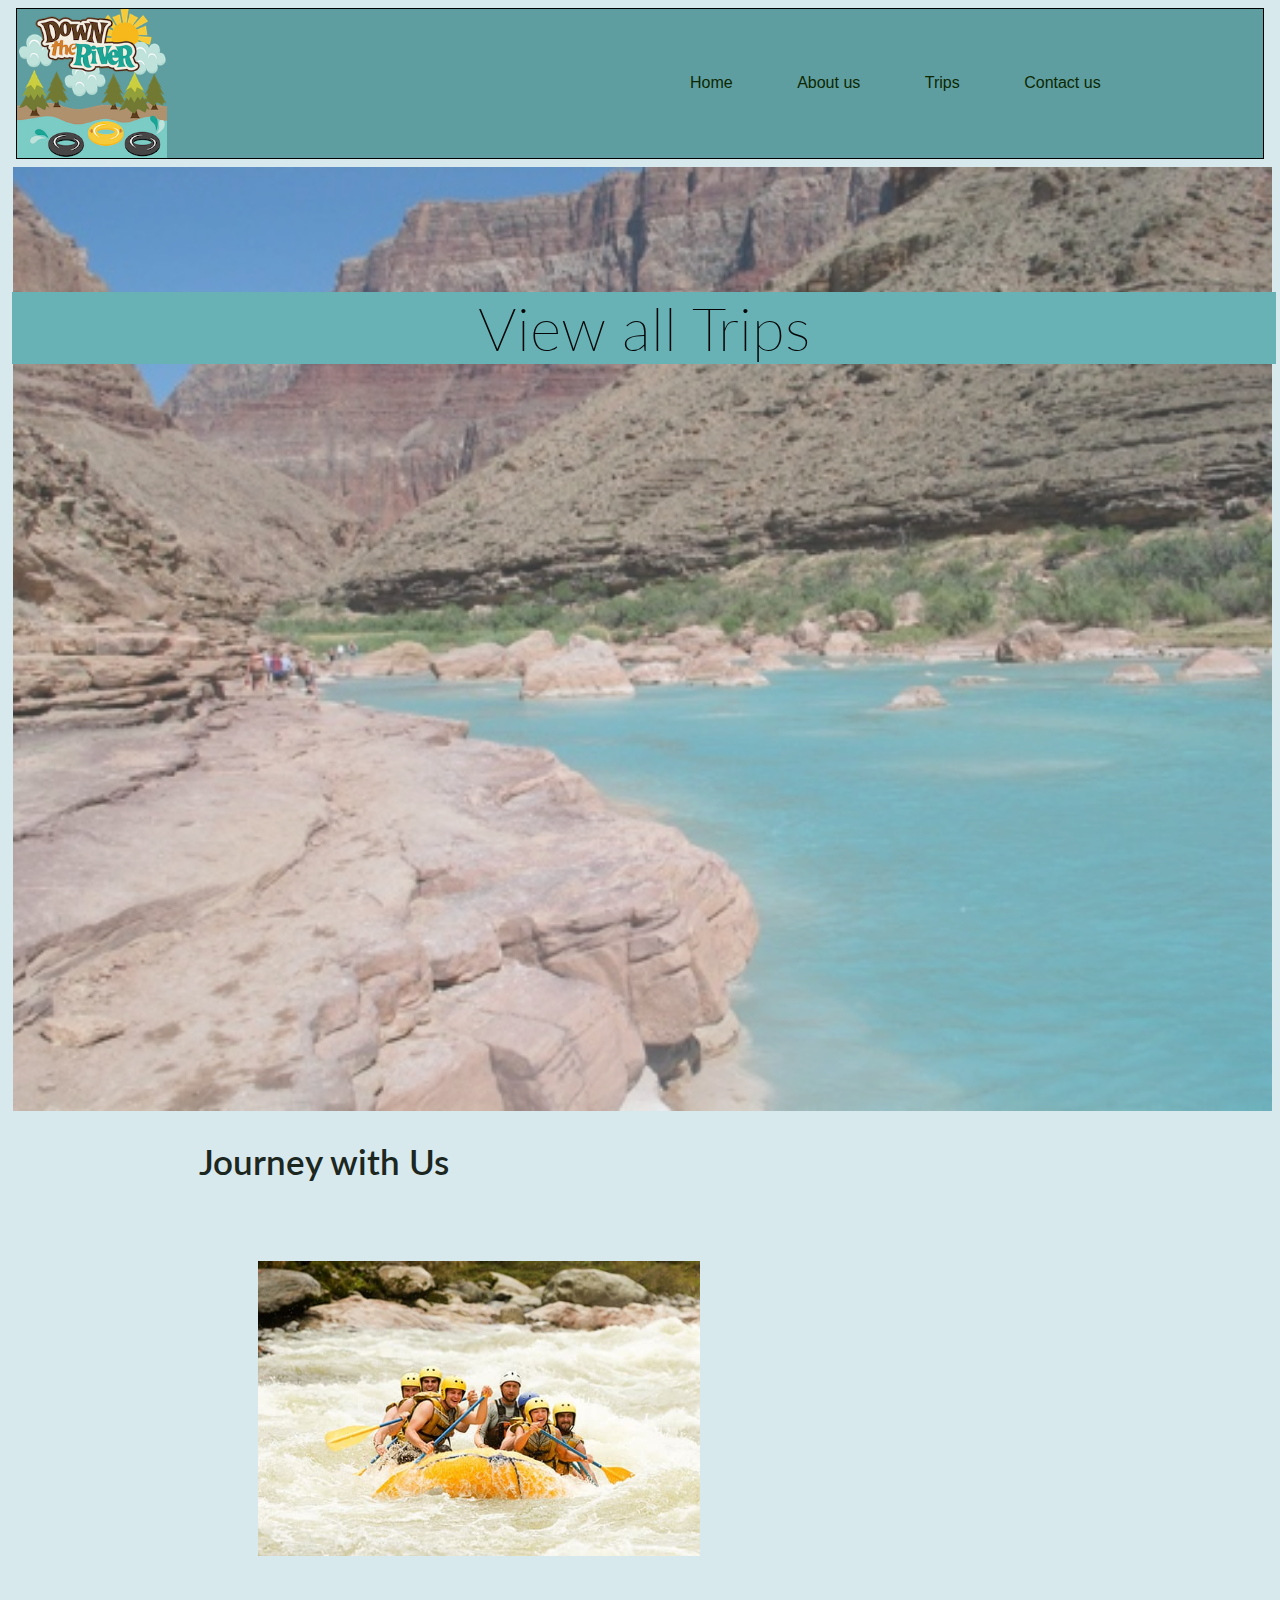
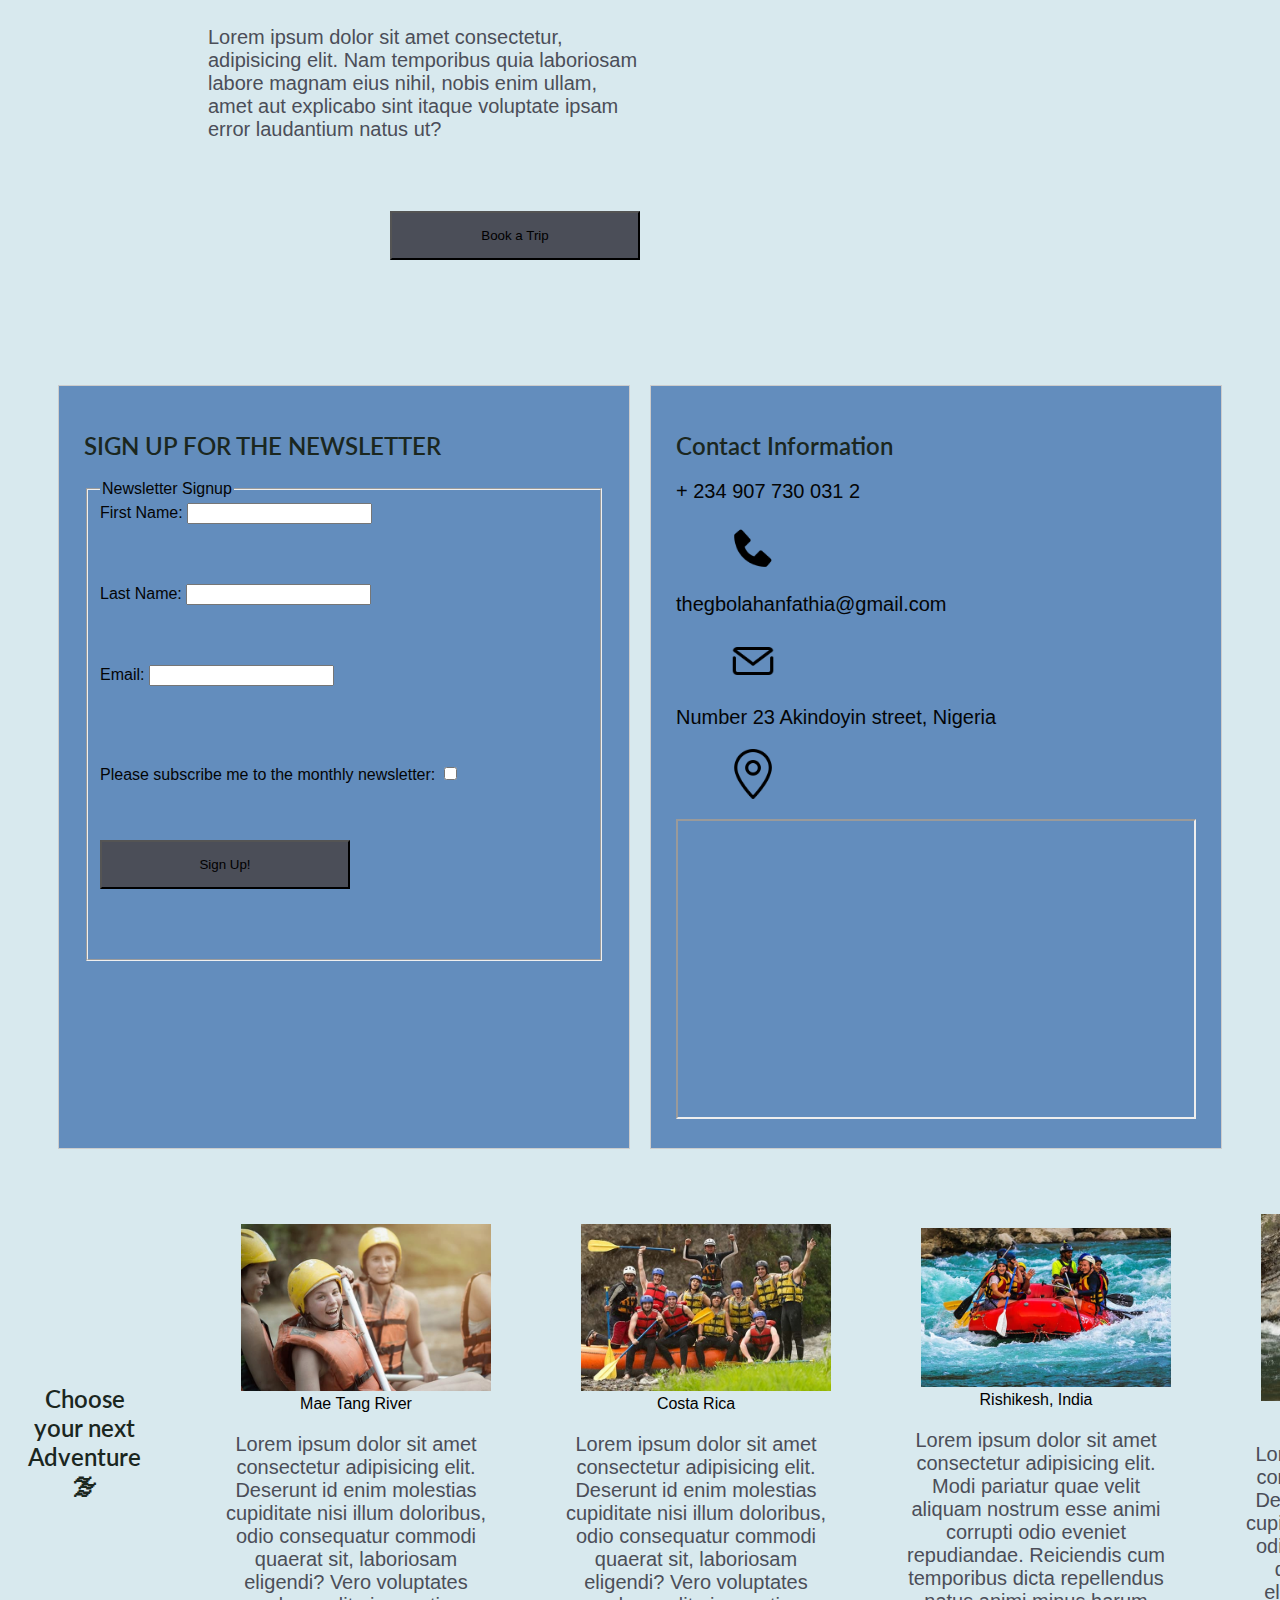
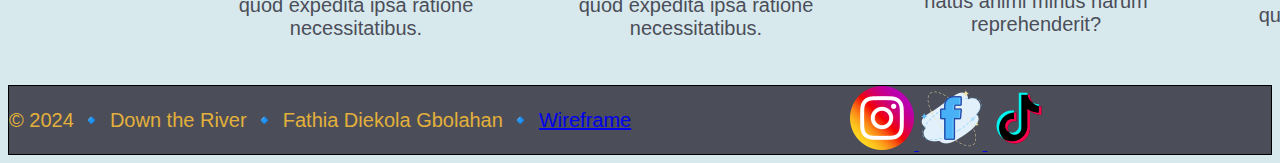
==== wwr/index.html @ 65614677 "rafting homepage" ====
<!DOCTYPE html>
<html lang="en-US">
    <head>
        <meta charset="utf-8">
        <meta name="viewport" content="width=device-width">
        <meta name="author" content="Fathia Diekola Gbolahan">
        <meta name="description" content="Use this form to contact us if you have any questions about whitewater Rafting">
        <title>Down the River | homepage</title>

            <!--Headings font-->
        <link rel="preconnect" href="https://fonts.googleapis.com">
        <link rel="preconnect" href="https://fonts.gstatic.com" crossorigin>
        <link href="https://fonts.googleapis.com/css2?family=Lato&display=swap" rel="stylesheet">

        
        <link rel="stylesheet" href="styles/rafting.css">
    </head>
    <body>
        <header>
            <img src="images/rafting-logo.png" alt="Down the River logo">
            <nav>
                <a href="index.html">Home</a>
                <a href="about.html">About us</a>
                <a href="trips.html">Trips</a>
                <a href="contact.html">Contact us</a>
            </nav>
        </header>
        <main>
            <div class="hero">
                <img src="images/heroimage.jpg" alt="background image">
                <h1>View all Trips</h1>
            </div>
            <section class="trips">
                <h2>Journey with Us</h2>
                <img src="images/cta.jpg" alt="costa rica trip">
                <p>Lorem ipsum dolor sit amet consectetur, adipisicing elit. Nam temporibus quia laboriosam labore magnam eius nihil, nobis enim ullam, amet aut explicabo sint itaque voluptate ipsam error laudantium natus ut?</p>
                <button type="button">Book a Trip</button>
            </section>
            <section class="contact">
                <div class="container1">
                    <h2>SIGN UP FOR THE NEWSLETTER</h2>
                    <form>
                        <fieldset>
                            <legend>Newsletter Signup</legend>
                            <label for="fname">First Name:</label>
                            <input type="text" id="fname" name="fname"><br>
                            <label for="lname">Last Name:</label>
                            <input type="text" id="lname" name="lname"><br>

                            <label for="useremail">Email:</label>
                            <input type="email" id="useremail" name="useremail"><br>

                            <br><label for="newsletter">Please subscribe me to the monthly newsletter:</label>
                            <input type="checkbox" id="newsletter" name="newsletter">

                            <br><button type="submit">Sign Up!</button>
                        </fieldset>
                    </form>
               </div>    
               <div class="container2">
                    <h2>Contact Information</h2>  
                    <p>+ 234 907 730 031 2</p> 
                    <img src="images/phone.webp" alt="phone icon"> 
                    <p>thegbolahanfathia@gmail.com</p>
                    <img src="images/email.webp" alt="email icon">
                    <p>Number 23 Akindoyin street, Nigeria</p>   
                    <img src="images/map.webp" alt="map icon">
                    <div class="map">
                        <iframe src="https://www.google.com/maps/embed?pb=!1m14!1m12!1m3!1d31646.150089568207!2d4.554752!3d7.4907648!2m3!1f0!2f0!3f0!3m2!1i1024!2i768!4f13.1!5e0!3m2!1sen!2sng!4v1729767433137!5m2!1sen!2sng" width="600" height="450" allowfullscreen="" loading="lazy" referrerpolicy="no-referrer-when-downgrade"></iframe>
                    </div>
                </div>
            </section>
            <section class="gallery">
                <h2>Choose your next Adventure🌫</h2>
                    <figure>
                        <img src="images/image1.jpg" alt="whitewater Rafting">
                        <figcaption>Mae Tang River</figcaption>
                        <p>Lorem ipsum dolor sit amet consectetur adipisicing elit. Deserunt id enim molestias cupiditate nisi illum doloribus, odio consequatur commodi quaerat sit, laboriosam eligendi? Vero voluptates quod expedita ipsa ratione necessitatibus.</p>
                    </figure>
                    <figure>
                        <img src="images/image2.jpg" alt="whitewater Rafting">
                        <figcaption>Costa Rica</figcaption>
                        <p>Lorem ipsum dolor sit amet consectetur adipisicing elit. Deserunt id enim molestias cupiditate nisi illum doloribus, odio consequatur commodi quaerat sit, laboriosam eligendi? Vero voluptates quod expedita ipsa ratione necessitatibus.</p>
                    </figure>
                    <figure> 
                        <img src="images/image3.jpg" alt="whitewater Rafting">
                        <figcaption>Rishikesh, India</figcaption>
                        <p>Lorem ipsum dolor sit amet consectetur adipisicing elit. Modi pariatur quae velit aliquam nostrum esse animi corrupti odio eveniet repudiandae. Reiciendis cum temporibus dicta repellendus natus animi minus harum reprehenderit?</p>
                    </figure>
                    <figure>
                        <img src="images/image4.jpg" alt="whitewater Rafting">
                        <figcaption>Costa Rica</figcaption>
                        <p>Lorem ipsum dolor sit amet consectetur adipisicing elit. Deserunt id enim molestias cupiditate nisi illum doloribus, odio consequatur commodi quaerat sit, laboriosam eligendi? Vero voluptates quod expedita ipsa ratione necessitatibus.</p>
                    </figure>
            </section>
        </main>
        <footer>
            <P>© 2024 🔹 Down the River 🔹 Fathia Diekola Gbolahan 🔹 <a href="https://wireframepro.mockflow.com/view/MLzaIJ0mVh" target="_blank" class="Wireframe-link">Wireframe</a></P>
            <nav class="social-links">
              <a href="https://instagram.com">
                <img src="images/instagram.webp" alt="Intagram">
              </a>
              <a href="https://facebook.com">
                <img src="images/facebook.webp" alt="Facebook">
              </a>
              <a href="tiktok.com">
                <img src="images/tiktok.webp" alt="Tiktok">
              </a>
            </nav>
        </footer>
    </body>
</html>
---- wwr/styles/rafting.css ----
:root {
    --primary-color: #68B2B6;
    --secondary-color: #32751A;
    --accent1-color: #4B4E58;
    --accent2-color: #E3B03B;
}
/* General layouts */
body{
    font-family: "Open Sans", sans-serif;
    background-color: #d8e9ee;
    /* max-width: 9;
    margin: 0 auto; */
}
*{
    box-sizing: border-box;
}

/* Header section */
header{
    margin: 0.5rem;
    display: grid;
    grid-template-columns: 2fr 1fr 3fr;
    align-items: center;
    background-color: cadetblue;
    border: 1px solid black;
}

header img{
    width: 150px;
    height: auto;
    display: flex;
}

header nav {
    grid-column: 3/4;
    margin-left: 20px; 
    margin-right: 20px;  
}

header nav a {
    text-decoration: none;
    margin: 30px;
    color: #0c2801;
}

nav a:hover {
    color: var(--accent2-color);
    text-decoration: wavy;
    font-weight: 800;
  }



/* Hero section */
.hero {
    position: relative;
}

.hero img {
    width: 100%;
    padding-left: 0.4%;
    height: auto;
    display: block;
    opacity: 80%;
}

.hero h1 {
    position: absolute;
    display: block;
    top: 9%;
    width: 100%;
    font-size: 60px;
    background-color: var(--primary-color);
    margin-left: 0.3%;
    font-family:"Lato", sans-serif;
    color:#040506;
    text-align: center;
    font-weight: 200;
}

.hero article img {
    float: right;
    margin: 10px;
    width: 300px;
    height: auto;
}    

.hero article {
    background-color:#5b98b9;
    position: absolute;
    top: 60%;
    margin-left:20px;
    padding: 10px;
    padding-right: 100px;
    max-width: 1000px;
}

.hero article p {
    font-size: 1rem;
    color: #1b1d22;
}



h2{
    font-family:"Lato", sans-serif;
    color: #1b271f;
    font-weight: 600;
}

p{
    font-family: "Open Sans", sans-serif;
    color: var(--accent1-color);
    font-weight: 400;
    font-size: 20px;
} 



.history {
    display: grid;
    grid-template-rows:  auto auto;
    grid-template-columns: 0.75fr 1fr 0.75fr;
    align-items: center;
    max-width: 1000px;
    margin: 3rem auto 3rem;
    border-top: 1px solid #ccc;
    border-bottom: 1px solid #ccc;
}

.history img {
    display: block;
    min-width: 100%;
    height: auto;
    grid-column: 2;
}

.history p:first-of-type{
  padding-left: 3px;
  grid-column: 1/2;
  color: #040506;
  font-size: 14px;
} 

.history p:last-of-type{
    grid-column: 3/4;
    margin-left: 60px;
    color: #040506;
    font-size: 14px;
} 

.history h2{
    grid-column: 1/4;
    text-align: center;
    margin-bottom: 20px;
}



/* Adventure section */
.adventure{
    display: grid;
    grid-template: 5rem 1fr/ repeat(5, 1fr);
    align-items: center;
    margin-bottom: 20px;
}

.adventure h2{
    grid-column: 1/6;
    grid-row: 1/2;
    justify-self: center;
    font-size: 30px;
}

.adventure img{
    width: 100%;
    margin: 50px;
    height: 100px;
    object-fit: cover;
}

.adventure figcaption{
    text-align: center;
    color:black;
    font-size: 12px;
    margin-left: 25px;
}
section{
    margin-bottom: 15px;
    width: 50%;
    gap: 50px;
     
}

section img{
    margin-left: 10%;
    width: 70%;
    height: auto;
}


/* Footer */
footer{
    display: grid;
    grid-template-columns: 2fr 1fr;
    align-items: center;
    border: 1px solid black;
    background: var(--accent1-color);
}

footer p{
    color: var(--accent2-color);
}


/* CONTACT US*/
section.contact {
    display: grid;
    grid-template-columns: 1fr 1fr; 
    gap: 20px; 
    padding: 50px;
    width: 100%;
    
}
.container1, .container2 {
    padding: 25px;
    border: 1px solid #ccc;
    background-color: #638dbd;
    color: #040506;
}
form {
    display: flex;
    flex-direction: column;
}
label, input, textarea, button {
    margin-bottom: 60px;
}
button{
    background-color: var(--accent1-color);
    width: 250px;
    height: auto;
    padding: 15px;
    margin-left: auto;
}
.container2 img  {
    width: 50px;
    vertical-align: middle;
    margin-right: 10px;
}
.container2 p{
    color: #040506;
    margin-bottom: 20px;
}
.map {
    margin-top: 20px;
}
.map iframe {
    width: 100%;
    height: 300px;
}

.gallery{
    display: flex;
    flex-direction: row;
    align-items: center;
}

.gallery img{
    width: 250px;
    height: auto;
    gap: 25px;
    margin-left: 20px;
    justify-content: space-around;
}

.gallery h2{
    text-align: center;
    margin: 20px;
}
.gallery figure{
    display: inline-block;
    text-align: center;
    margin: 0 10px;
}


/* HOMEPAGE */
.trips{
    display: flex;
    flex-direction: column;
}
.trips h2{
    text-align: center;
    font-size: 35px;
}
.trips img{
    margin-left: 250px;
}
.trips p{
    margin-left: 200px;
}
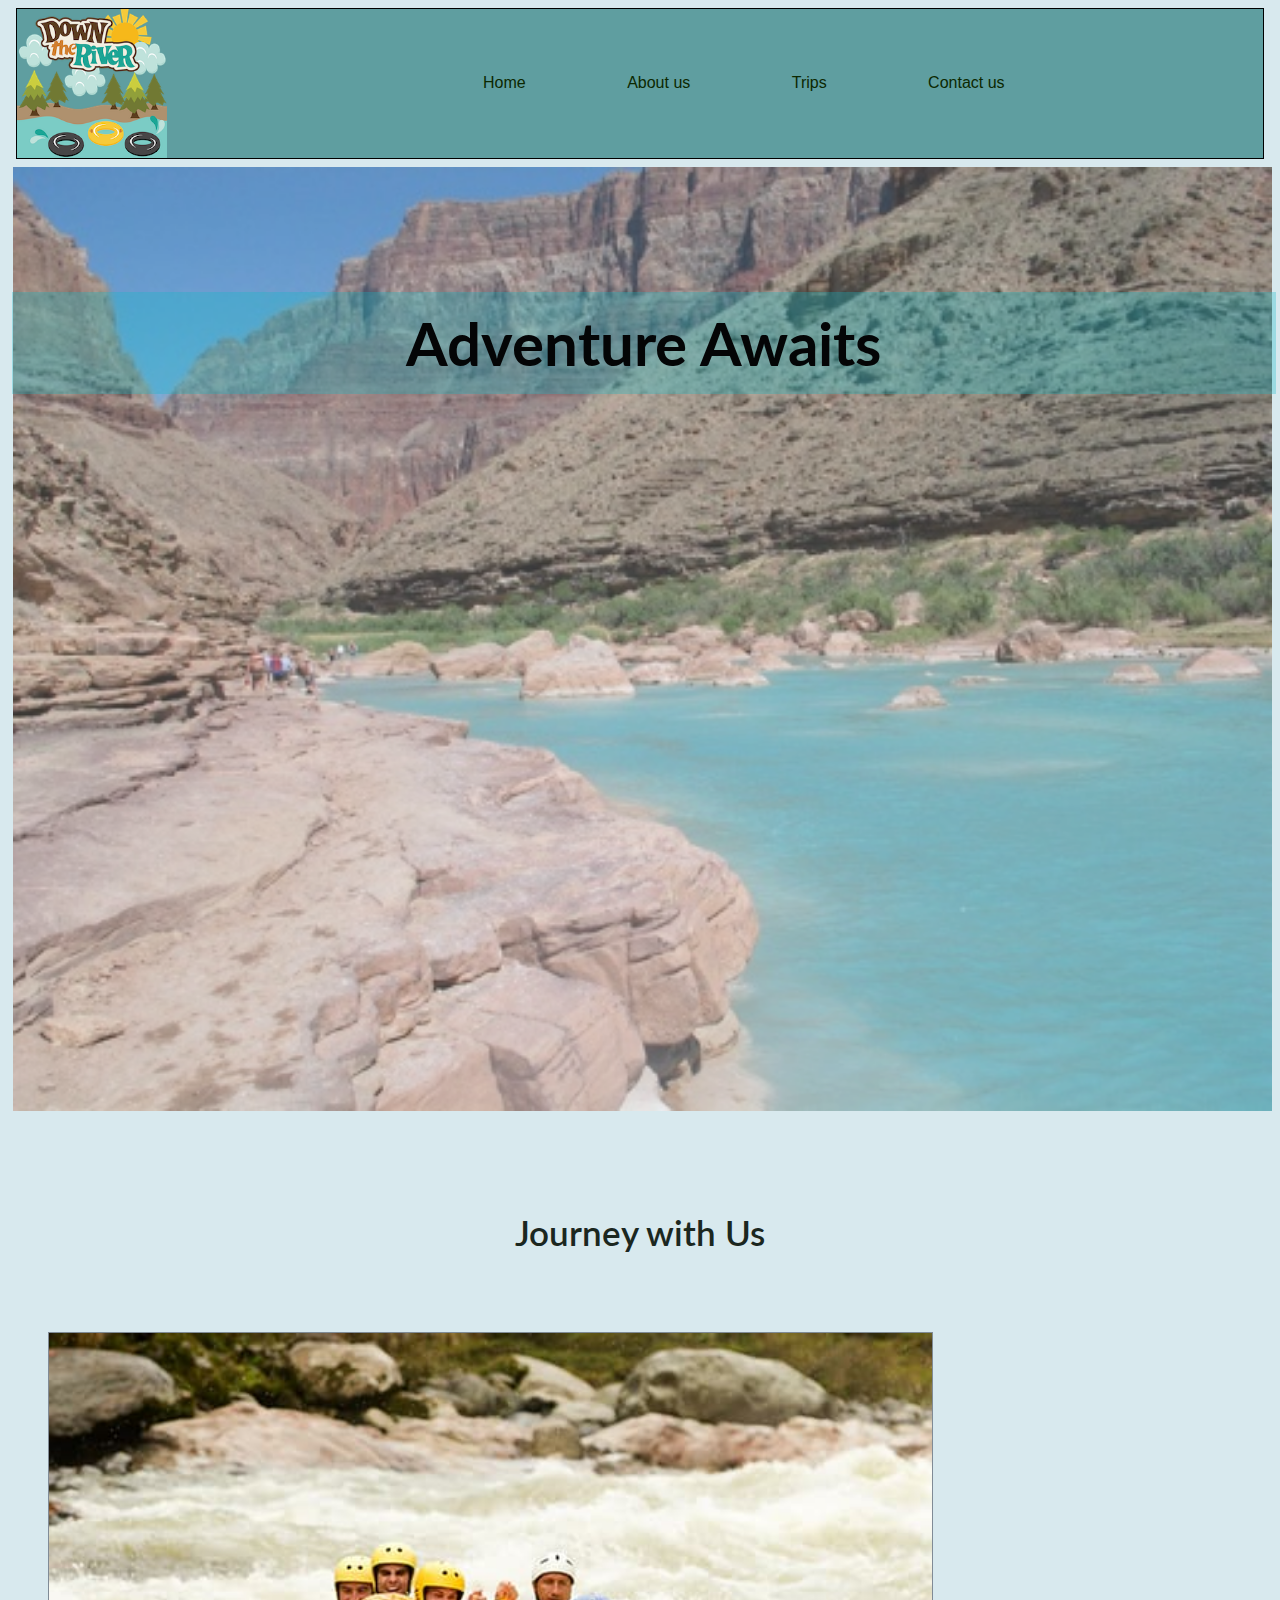
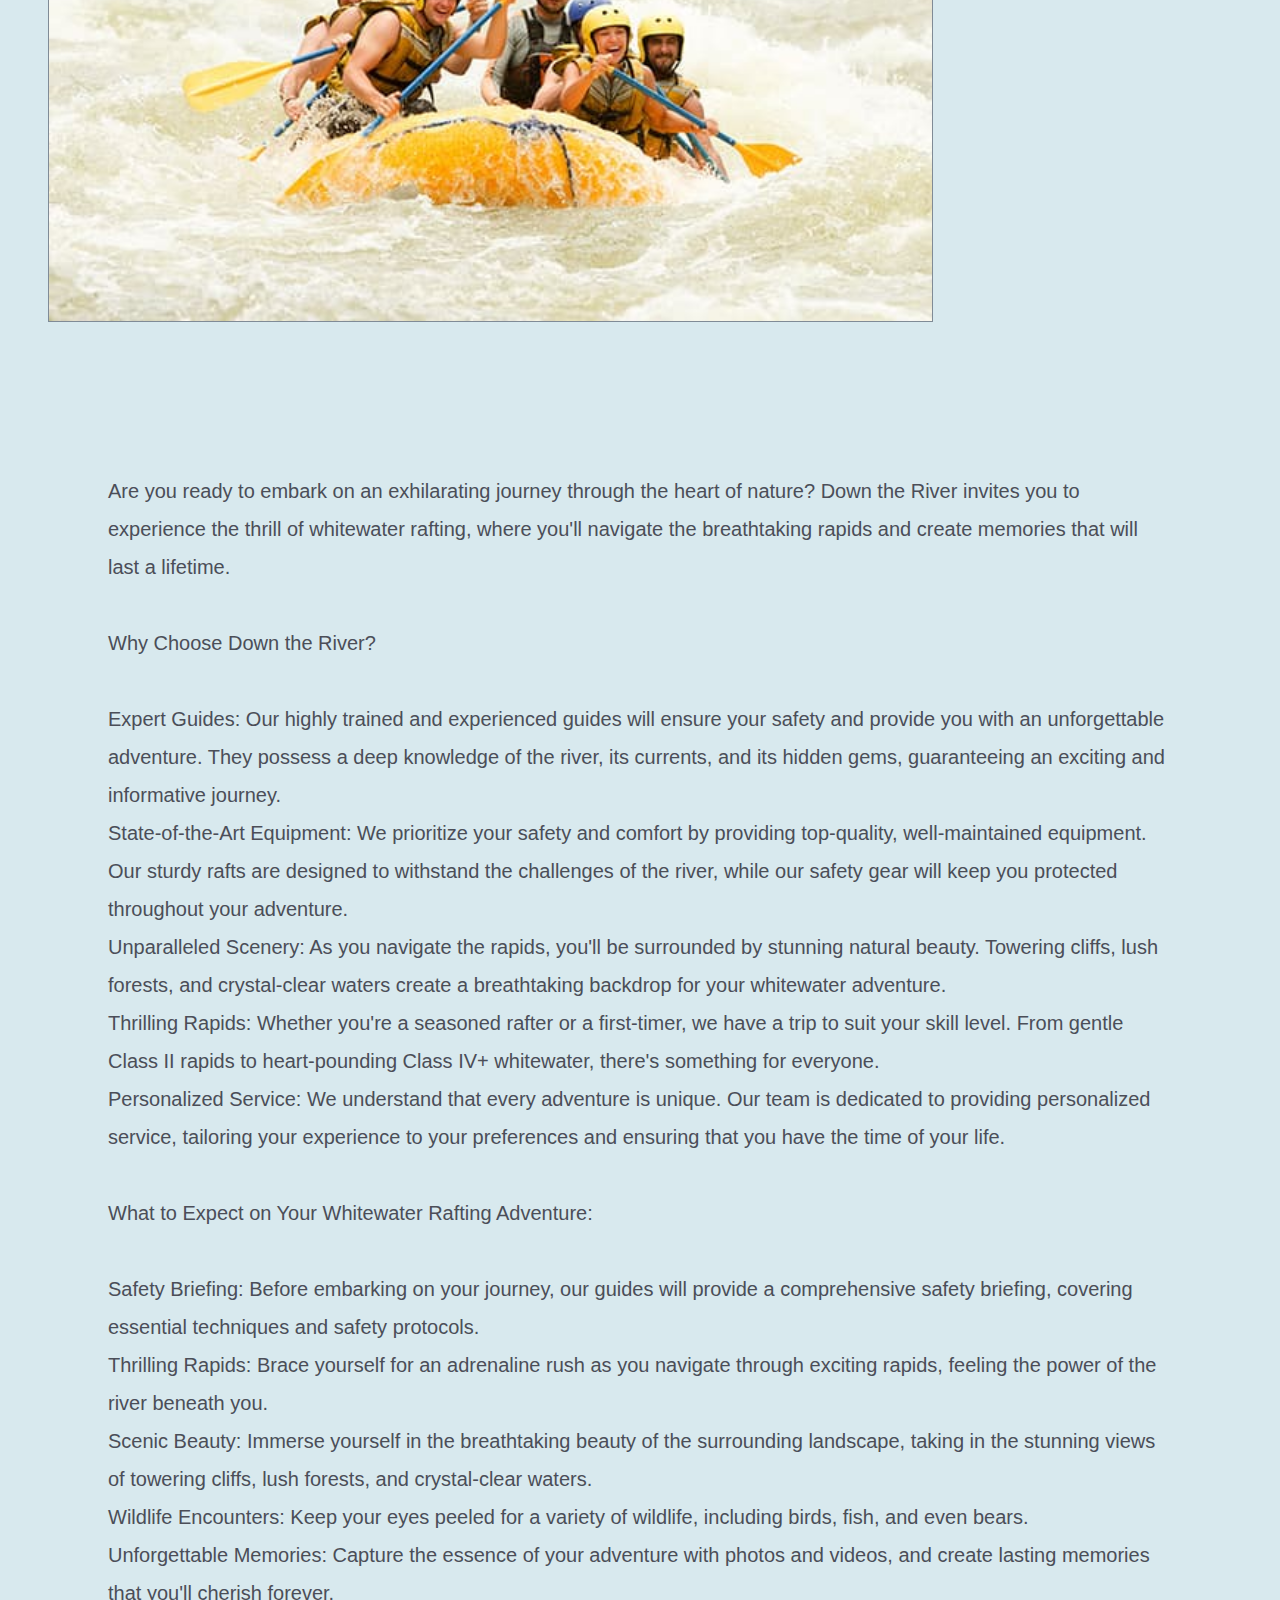
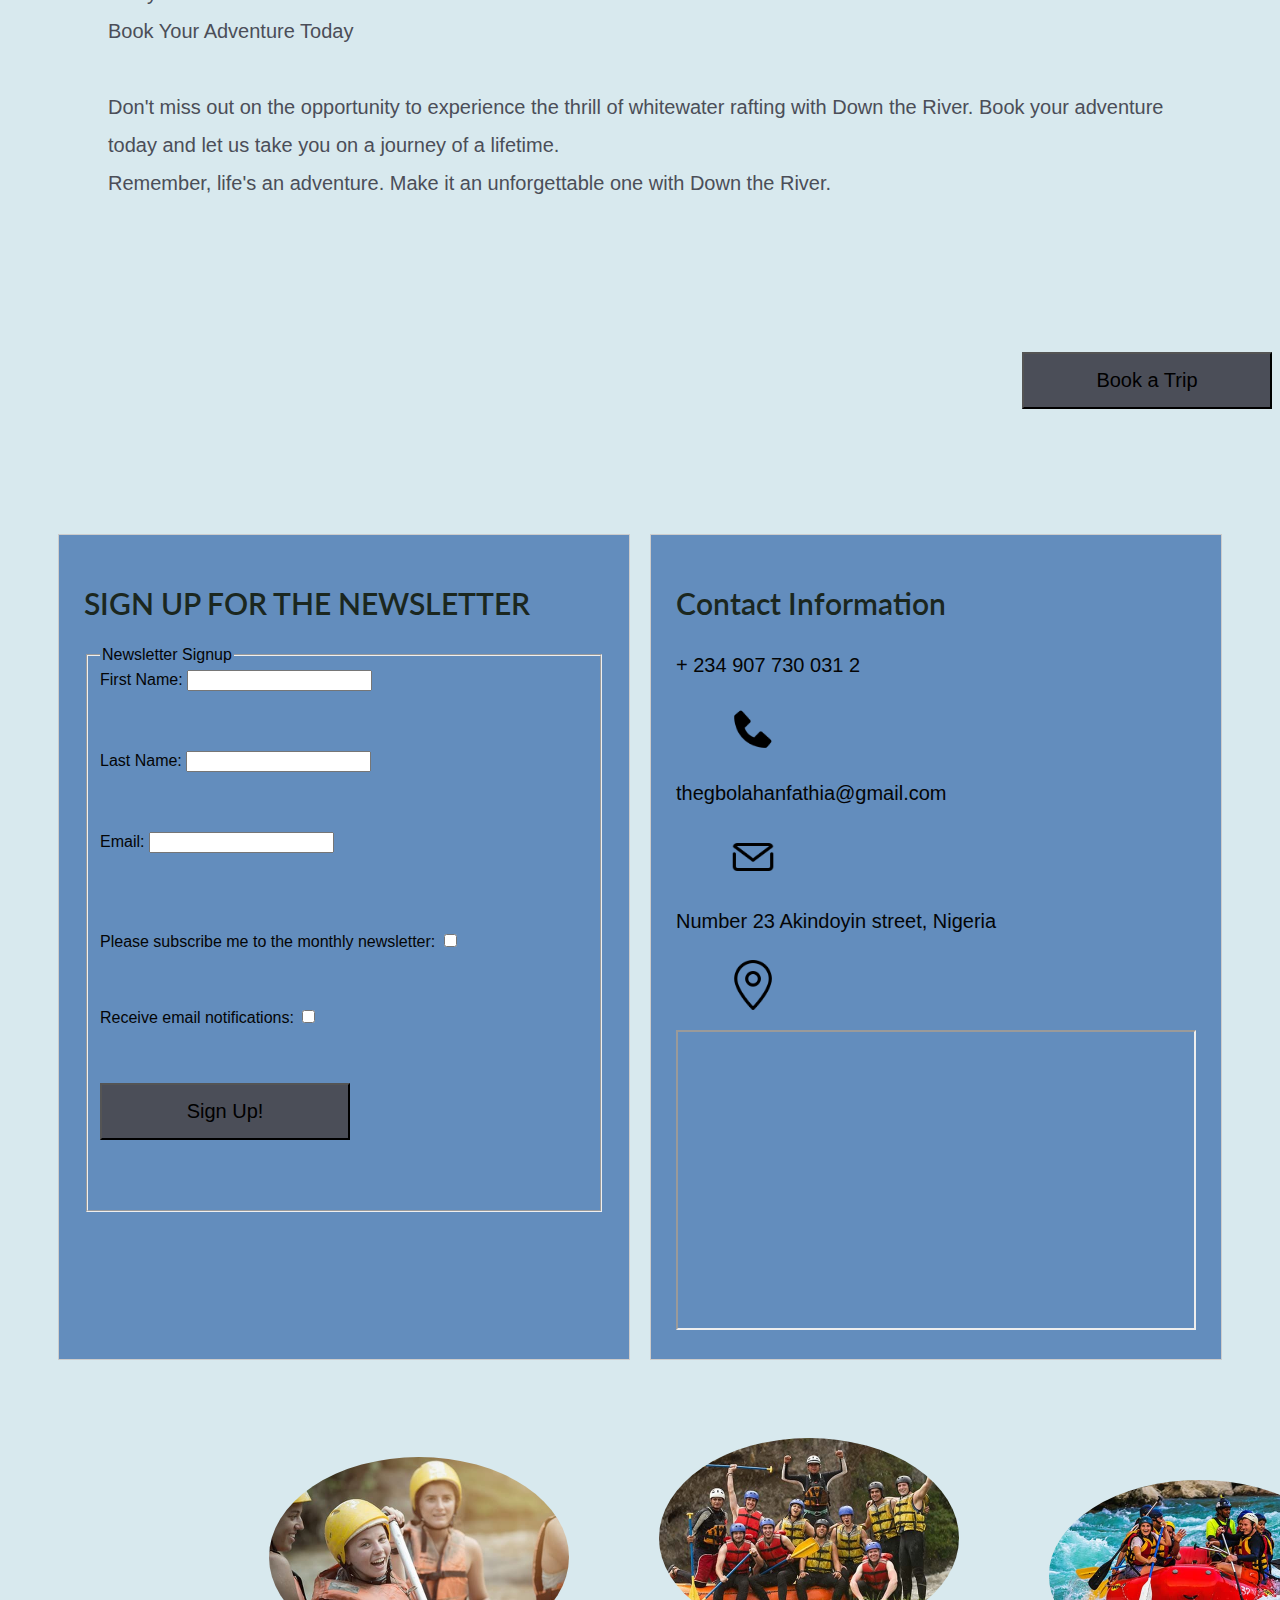
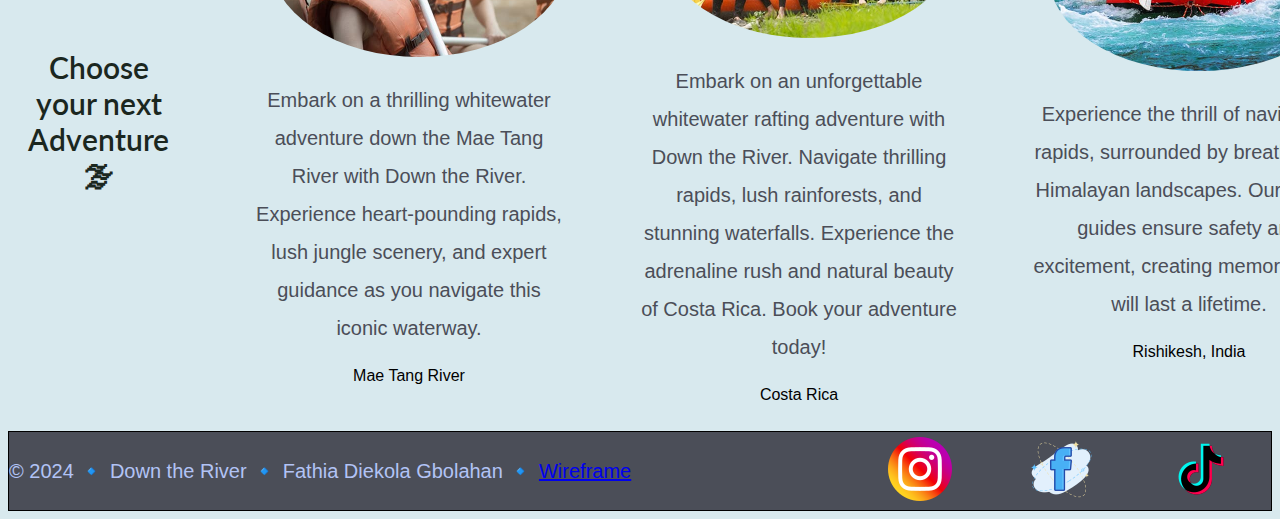
==== commit f1ab6f69: "rafting-trips page" ====
--- a/wwr/index.html
+++ b/wwr/index.html
@@ -4,8 +4,8 @@
         <meta charset="utf-8">
         <meta name="viewport" content="width=device-width">
         <meta name="author" content="Fathia Diekola Gbolahan">
-        <meta name="description" content="Use this form to contact us if you have any questions about whitewater Rafting">
-        <title>Down the River | homepage</title>
+        <meta name="description" content="Down the River homapage">
+        <title>Homepage - Down the River</title>
 
             <!--Headings font-->
         <link rel="preconnect" href="https://fonts.googleapis.com">
@@ -28,12 +28,31 @@
         <main>
             <div class="hero">
                 <img src="images/heroimage.jpg" alt="background image">
-                <h1>View all Trips</h1>
+                <h1>Adventure Awaits</h1>
             </div>
-            <section class="trips">
+            <section class="homepage">
                 <h2>Journey with Us</h2>
                 <img src="images/cta.jpg" alt="costa rica trip">
-                <p>Lorem ipsum dolor sit amet consectetur, adipisicing elit. Nam temporibus quia laboriosam labore magnam eius nihil, nobis enim ullam, amet aut explicabo sint itaque voluptate ipsam error laudantium natus ut?</p>
+                <p>Are you ready to embark on an exhilarating journey through the heart of nature? Down the River invites you to experience the thrill of whitewater rafting, where you'll navigate the breathtaking rapids and create memories that will last a lifetime.<br>
+
+                    <br>Why Choose Down the River?<br>
+                    
+                    <br>Expert Guides: Our highly trained and experienced guides will ensure your safety and provide you with an unforgettable adventure. They possess a deep knowledge of the river, its currents, and its hidden gems, guaranteeing an exciting and informative journey.<br>
+                    State-of-the-Art Equipment: We prioritize your safety and comfort by providing top-quality, well-maintained equipment. Our sturdy rafts are designed to withstand the challenges of the river, while our safety gear will keep you protected throughout your adventure.<br>
+                    Unparalleled Scenery: As you navigate the rapids, you'll be surrounded by stunning natural beauty. Towering cliffs, lush forests, and crystal-clear waters create a breathtaking backdrop for your whitewater adventure.<br>
+                    Thrilling Rapids: Whether you're a seasoned rafter or a first-timer, we have a trip to suit your skill level. From gentle Class II rapids to heart-pounding Class IV+ whitewater, there's something for everyone.<br>
+                    Personalized Service: We understand that every adventure is unique. Our team is dedicated to providing personalized service, tailoring your experience to your preferences and ensuring that you have the time of your life.<br>
+                    <br>What to Expect on Your Whitewater Rafting Adventure:<br>
+                    
+                    <br>Safety Briefing: Before embarking on your journey, our guides will provide a comprehensive safety briefing, covering essential techniques and safety protocols.<br>
+                    Thrilling Rapids: Brace yourself for an adrenaline rush as you navigate through exciting rapids, feeling the power of the river beneath you.<br>
+                    Scenic Beauty: Immerse yourself in the breathtaking beauty of the surrounding landscape, taking in the stunning views of towering cliffs, lush forests, and crystal-clear waters.<br>
+                    Wildlife Encounters: Keep your eyes peeled for a variety of wildlife, including birds, fish, and even bears.<br>
+                    Unforgettable Memories: Capture the essence of your adventure with photos and videos, and create lasting memories that you'll cherish forever.<br>
+                    Book Your Adventure Today<br>
+                    
+                    <br>Don't miss out on the opportunity to experience the thrill of whitewater rafting with Down the River. Book your adventure today and let us take you on a journey of a lifetime.<br>
+                    Remember, life's an adventure. Make it an unforgettable one with Down the River.</p>
                 <button type="button">Book a Trip</button>
             </section>
             <section class="contact">
@@ -52,6 +71,8 @@
 
                             <br><label for="newsletter">Please subscribe me to the monthly newsletter:</label>
                             <input type="checkbox" id="newsletter" name="newsletter">
+                            <br><label for="emailnotification">Receive email notifications:</label>
+                            <input type="checkbox" id="emailnotification" name="emailnotif">
 
                             <br><button type="submit">Sign Up!</button>
                         </fieldset>
@@ -74,23 +95,23 @@
                 <h2>Choose your next Adventure🌫</h2>
                     <figure>
                         <img src="images/image1.jpg" alt="whitewater Rafting">
+                        <p>Embark on a thrilling whitewater adventure down the Mae Tang River with Down the River. Experience heart-pounding rapids, lush jungle scenery, and expert guidance as you navigate this iconic waterway.</p>
                         <figcaption>Mae Tang River</figcaption>
-                        <p>Lorem ipsum dolor sit amet consectetur adipisicing elit. Deserunt id enim molestias cupiditate nisi illum doloribus, odio consequatur commodi quaerat sit, laboriosam eligendi? Vero voluptates quod expedita ipsa ratione necessitatibus.</p>
                     </figure>
                     <figure>
                         <img src="images/image2.jpg" alt="whitewater Rafting">
+                        <p>Embark on an unforgettable whitewater rafting adventure with Down the River. Navigate thrilling rapids, lush rainforests, and stunning waterfalls. Experience the adrenaline rush and natural beauty of Costa Rica. Book your adventure today!</p>
                         <figcaption>Costa Rica</figcaption>
-                        <p>Lorem ipsum dolor sit amet consectetur adipisicing elit. Deserunt id enim molestias cupiditate nisi illum doloribus, odio consequatur commodi quaerat sit, laboriosam eligendi? Vero voluptates quod expedita ipsa ratione necessitatibus.</p>
                     </figure>
                     <figure> 
                         <img src="images/image3.jpg" alt="whitewater Rafting">
+                        <p>Experience the thrill of navigating rapids, surrounded by breathtaking Himalayan landscapes. Our expert guides ensure safety and excitement, creating memories that will last a lifetime.</p>
                         <figcaption>Rishikesh, India</figcaption>
-                        <p>Lorem ipsum dolor sit amet consectetur adipisicing elit. Modi pariatur quae velit aliquam nostrum esse animi corrupti odio eveniet repudiandae. Reiciendis cum temporibus dicta repellendus natus animi minus harum reprehenderit?</p>
                     </figure>
                     <figure>
                         <img src="images/image4.jpg" alt="whitewater Rafting">
-                        <figcaption>Costa Rica</figcaption>
-                        <p>Lorem ipsum dolor sit amet consectetur adipisicing elit. Deserunt id enim molestias cupiditate nisi illum doloribus, odio consequatur commodi quaerat sit, laboriosam eligendi? Vero voluptates quod expedita ipsa ratione necessitatibus.</p>
+                        <p>A whitewater wonderland! Navigate thrilling twists and turns, feel the rush of adrenaline, and conquer challenging drops. Our expert guides ensure a safe and unforgettable adventure for all skill levels. Book your trip with Down the River today!</p>
+                        <figcaption>Kayeker rapids</figcaption>
                     </figure>
             </section>
         </main>
--- a/wwr/styles/rafting.css
+++ b/wwr/styles/rafting.css
@@ -8,9 +8,8 @@
 body{
     font-family: "Open Sans", sans-serif;
     background-color: #d8e9ee;
-    /* max-width: 9;
-    margin: 0 auto; */
-}
+}
+
 *{
     box-sizing: border-box;
 }
@@ -19,7 +18,7 @@
 header{
     margin: 0.5rem;
     display: grid;
-    grid-template-columns: 2fr 1fr 3fr;
+    grid-template-columns: 2fr 3fr 1fr;
     align-items: center;
     background-color: cadetblue;
     border: 1px solid black;
@@ -31,15 +30,14 @@
     display: flex;
 }
 
-header nav {
-    grid-column: 3/4;
-    margin-left: 20px; 
-    margin-right: 20px;  
+nav {
+    display: flex;
+    justify-content: space-around;
 }
 
 header nav a {
     text-decoration: none;
-    margin: 30px;
+    gap: 40px;
     color: #0c2801;
 }
 
@@ -70,12 +68,13 @@
     top: 9%;
     width: 100%;
     font-size: 60px;
-    background-color: var(--primary-color);
+    background-color:hsla(184, 89%, 41%, 0.3);
     margin-left: 0.3%;
     font-family:"Lato", sans-serif;
     color:#040506;
     text-align: center;
-    font-weight: 200;
+    font-weight: bold;
+    padding: 15px;
 }
 
 .hero article img {
@@ -83,6 +82,7 @@
     margin: 10px;
     width: 300px;
     height: auto;
+    border-radius: 10%;
 }    
 
 .hero article {
@@ -106,13 +106,15 @@
     font-family:"Lato", sans-serif;
     color: #1b271f;
     font-weight: 600;
+    font-size: 30px;
 }
 
 p{
     font-family: "Open Sans", sans-serif;
     color: var(--accent1-color);
-    font-weight: 400;
+    font-weight: 530;
     font-size: 20px;
+    line-height: 1.9;
 } 
 
 
@@ -120,7 +122,7 @@
 .history {
     display: grid;
     grid-template-rows:  auto auto;
-    grid-template-columns: 0.75fr 1fr 0.75fr;
+    grid-template-columns: 2fr 2.5fr 2fr;
     align-items: center;
     max-width: 1000px;
     margin: 3rem auto 3rem;
@@ -136,17 +138,16 @@
 }
 
 .history p:first-of-type{
-  padding-left: 3px;
   grid-column: 1/2;
   color: #040506;
-  font-size: 14px;
+  font-size: 15px;
 } 
 
 .history p:last-of-type{
     grid-column: 3/4;
     margin-left: 60px;
     color: #040506;
-    font-size: 14px;
+    font-size: 15px;
 } 
 
 .history h2{
@@ -168,22 +169,25 @@
 .adventure h2{
     grid-column: 1/6;
     grid-row: 1/2;
-    justify-self: center;
+    text-align: center;
+    margin-left: 320px;
     font-size: 30px;
 }
 
 .adventure img{
     width: 100%;
-    margin: 50px;
+    gap: 100px;
+    margin-left: 150px;
     height: 100px;
     object-fit: cover;
+    border-radius: 10%;
 }
 
 .adventure figcaption{
     text-align: center;
     color:black;
-    font-size: 12px;
-    margin-left: 25px;
+    font-size: 13px;
+    margin-left: 150px;
 }
 section{
     margin-bottom: 15px;
@@ -209,7 +213,7 @@
 }
 
 footer p{
-    color: var(--accent2-color);
+    color:#b2c3f5;
 }
 
 
@@ -241,6 +245,7 @@
     height: auto;
     padding: 15px;
     margin-left: auto;
+    font-size: 20px;
 }
 .container2 img  {
     width: 50px;
@@ -266,11 +271,12 @@
 }
 
 .gallery img{
-    width: 250px;
+    width: 300px;
     height: auto;
     gap: 25px;
     margin-left: 20px;
     justify-content: space-around;
+    border-radius: 50%;
 }
 
 .gallery h2{
@@ -285,18 +291,85 @@
 
 
 /* HOMEPAGE */
-.trips{
+.homepage{
     display: flex;
     flex-direction: column;
-}
-.trips h2{
+    width: auto;
+}
+.homepage h2{
     text-align: center;
     font-size: 35px;
-}
-.trips img{
-    margin-left: 250px;
-}
-.trips p{
-    margin-left: 200px;
-}
-
+    margin-top: 100px;
+}
+
+.homepage img{
+    margin-left: 40px;
+    justify-content: center;
+    border:1px solid #808b96;
+    /* border-radius: 50%; */
+   
+}
+.homepage p{
+    margin: 100px;    
+}
+
+
+
+
+/* TRIPS PAGE */
+.trips {
+    display: grid;
+    grid-template-columns: 1fr 1fr;
+    width: auto;
+    row-gap: 200px;
+    text-align: center;
+}
+
+.cta {
+    display: flex;
+    flex-direction: column; /* Stack items vertically */
+    align-items: center; /* Center-aligns items horizontally */
+    text-align: center; /* Centers text content */
+}
+
+.cta h2 {
+    margin-bottom: 15px; /* Adds space between the heading and the elements below */
+}
+
+.cta a{
+    text-decoration: none;
+    background-color:var(--accent1-color);
+    margin-top: 15px;
+    padding: 8px;
+    color: #0c2801;
+}
+.cta .content {
+    display: flex;
+    gap: 300px; /* Adds space between p and a */
+    align-items: center;
+    justify-content: center;
+}
+
+.trips-table table{
+    width: 120%;
+    border-collapse: collapse; /* Removes double borders */
+    margin: 60px;
+}
+
+.trips-table th, .trips-table td {
+    border: 2px solid #1e201e; /* black border for rows and columns */
+    padding: 40px;
+    text-align: center;
+}
+
+.trips-table th {
+    background-color: #7e141d;
+    color: white;
+} 
+
+.trips-table td {
+    background-color: #d2f2f7;
+}
+.trips-table h2 {
+    text-align: center;  
+}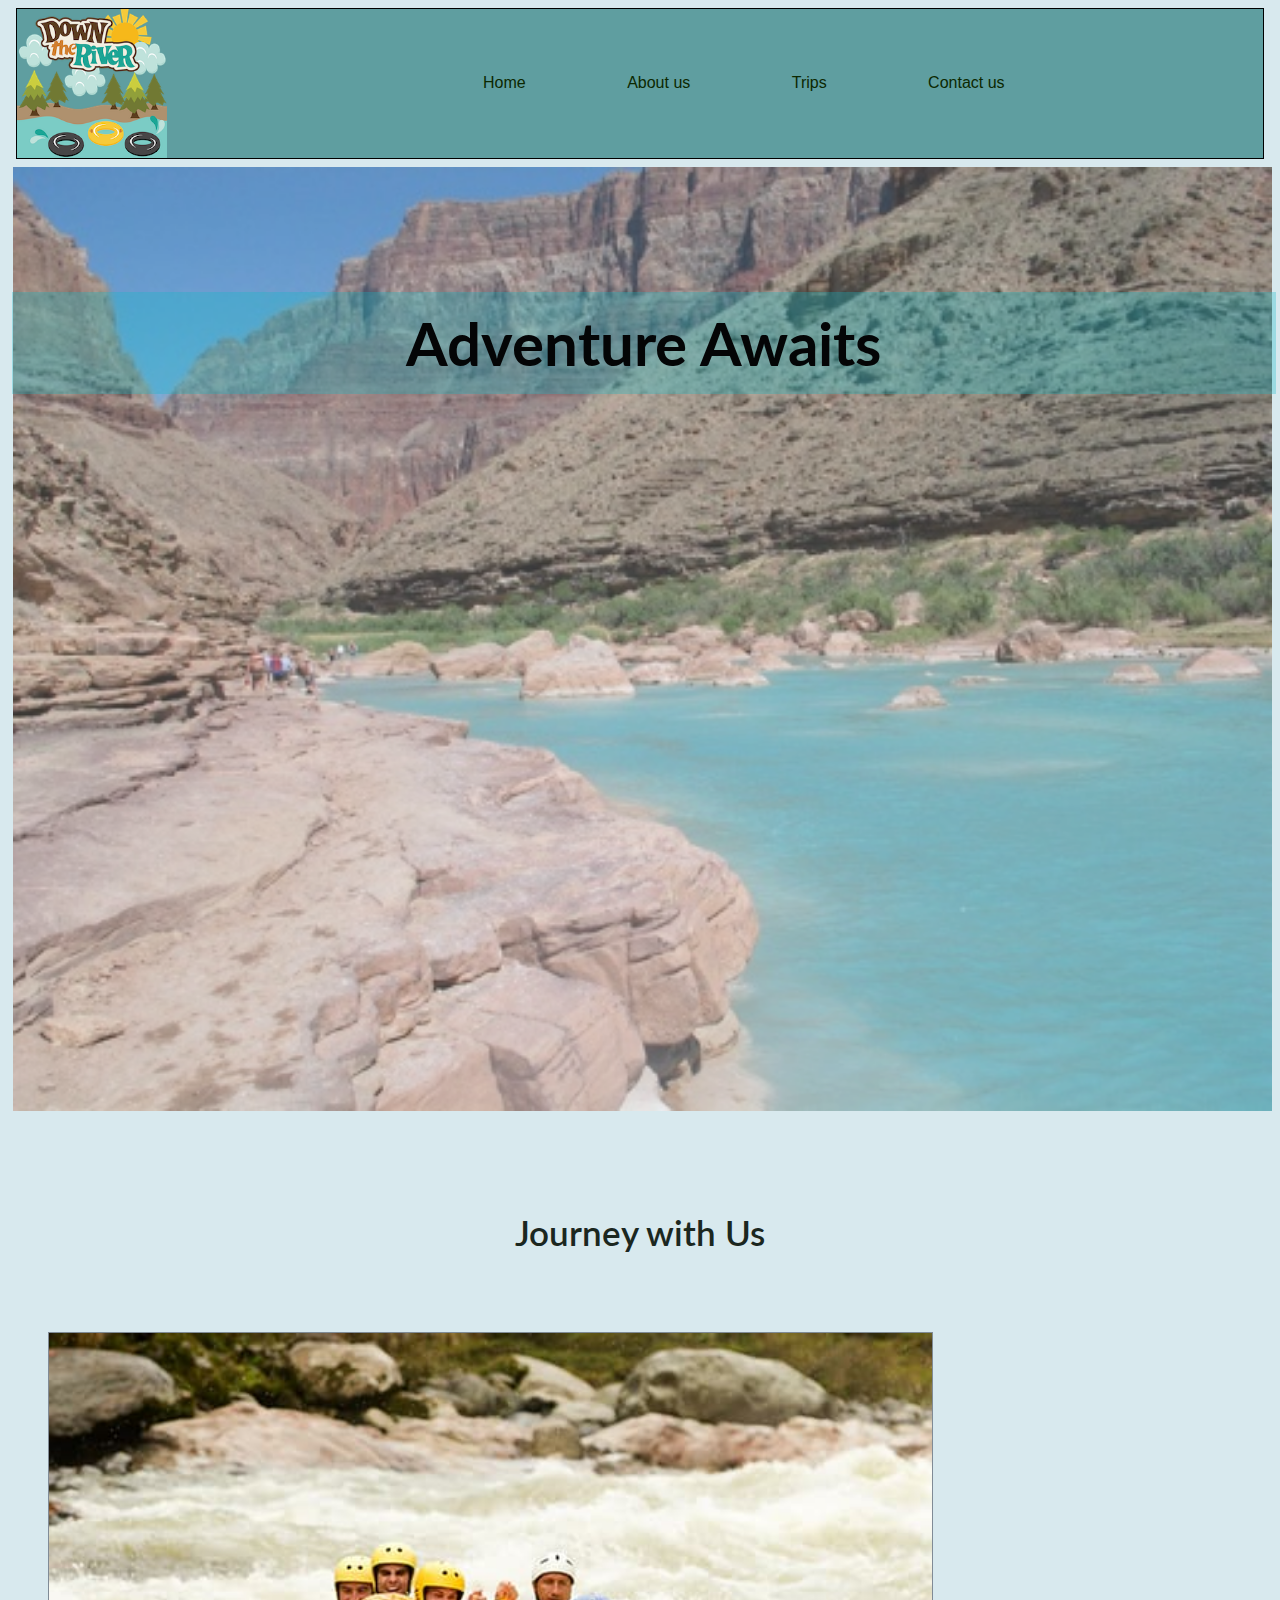
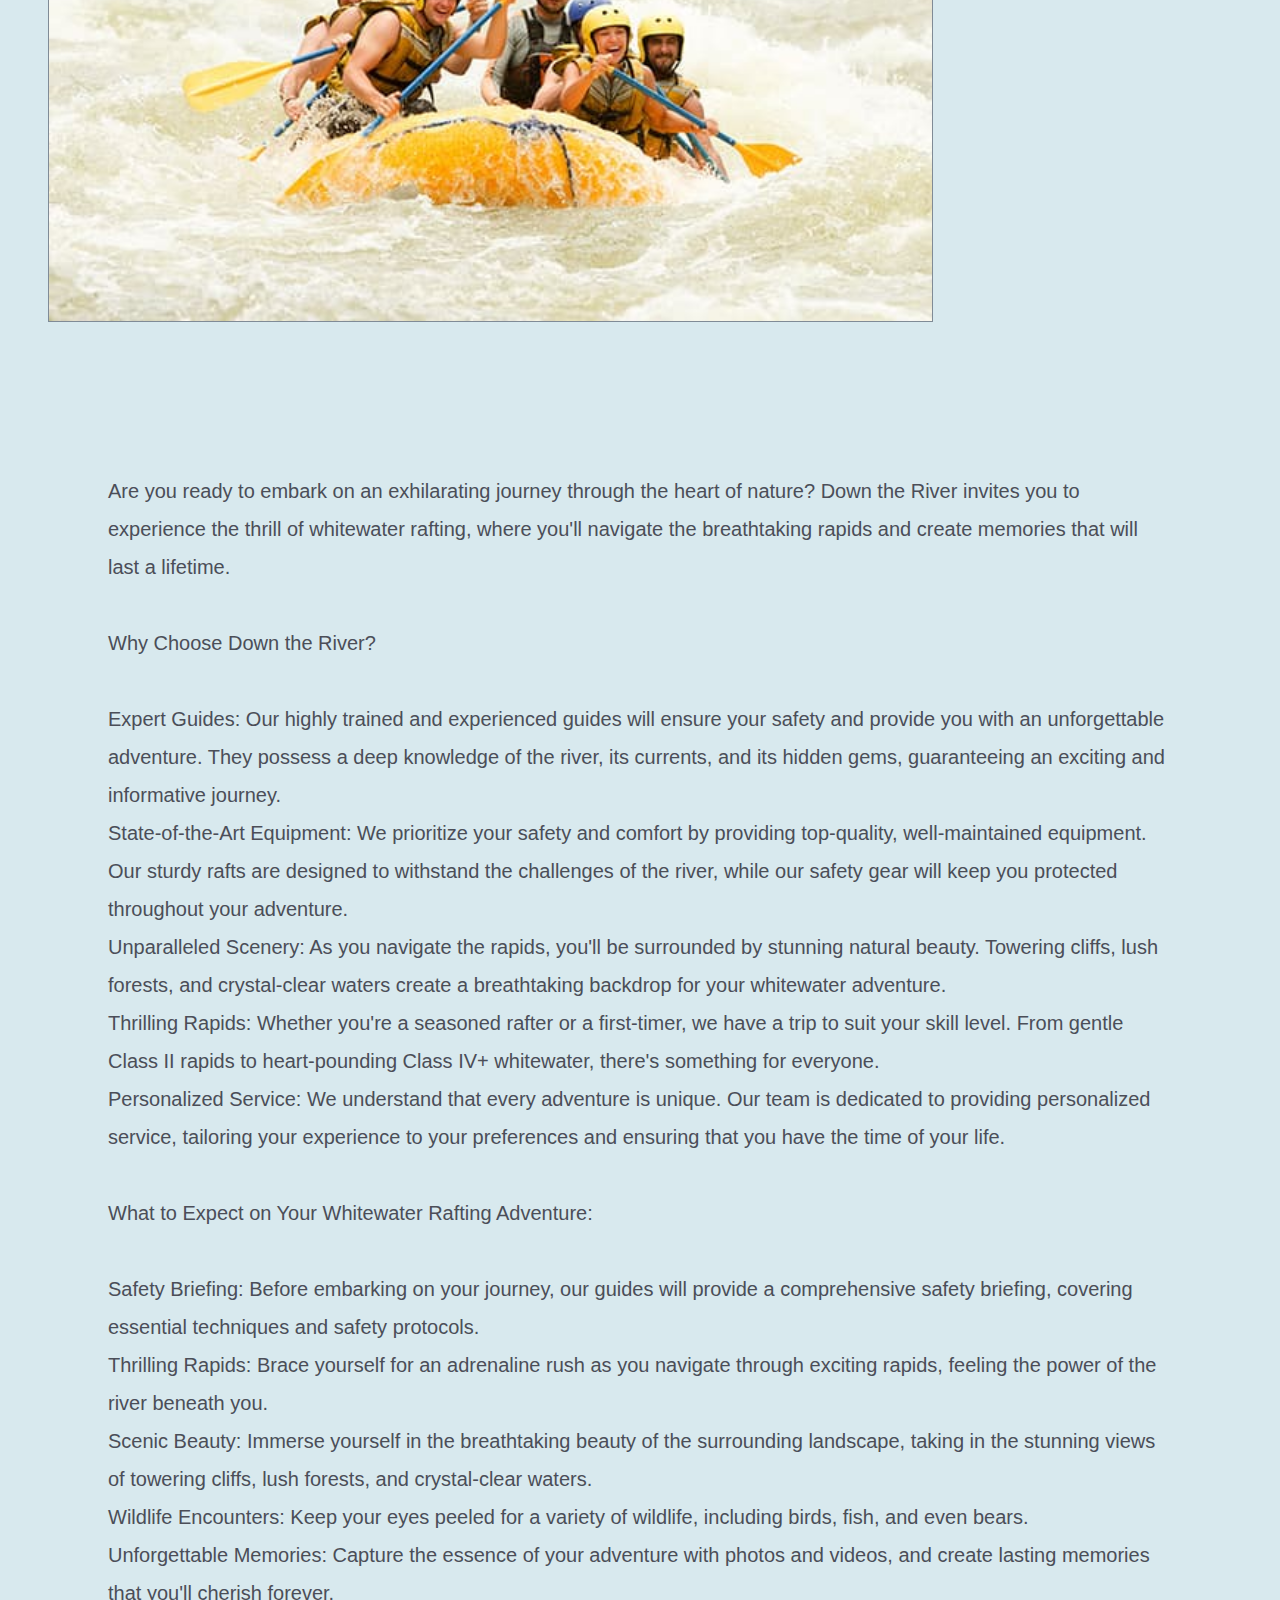
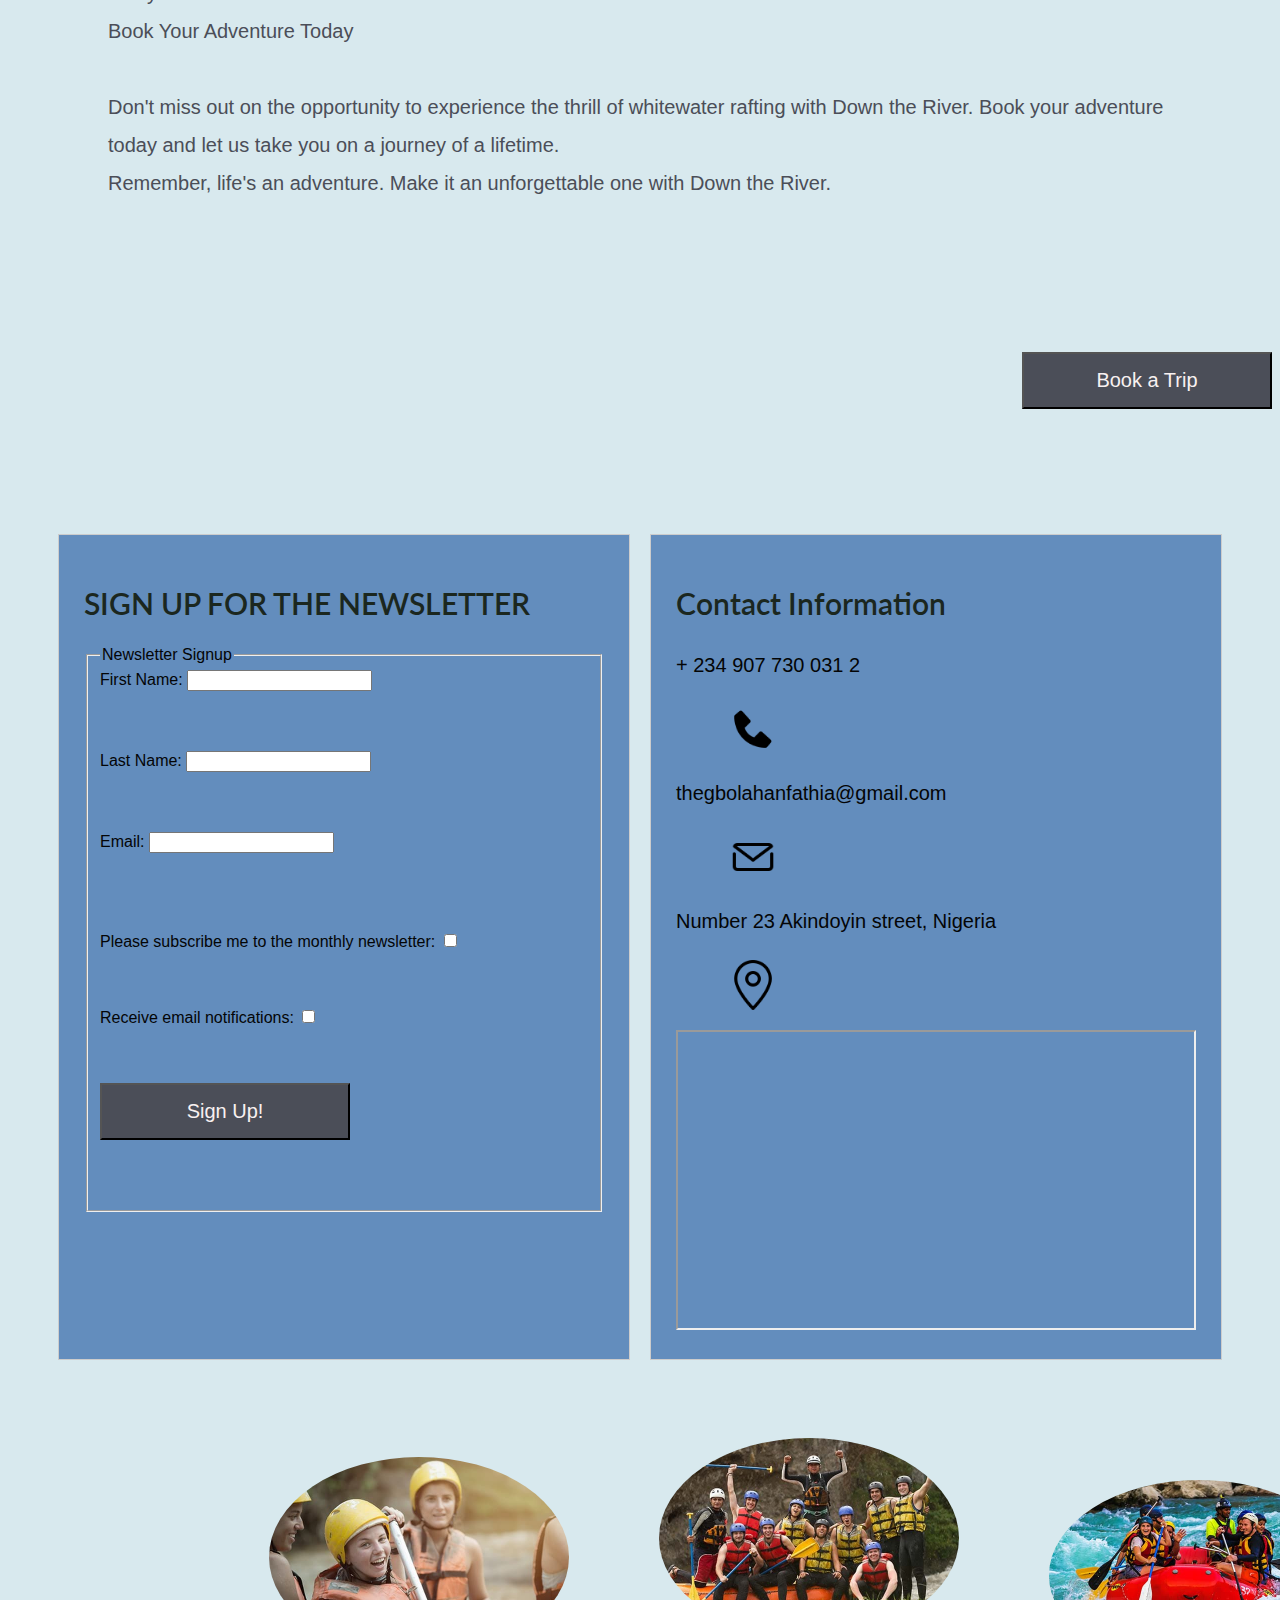
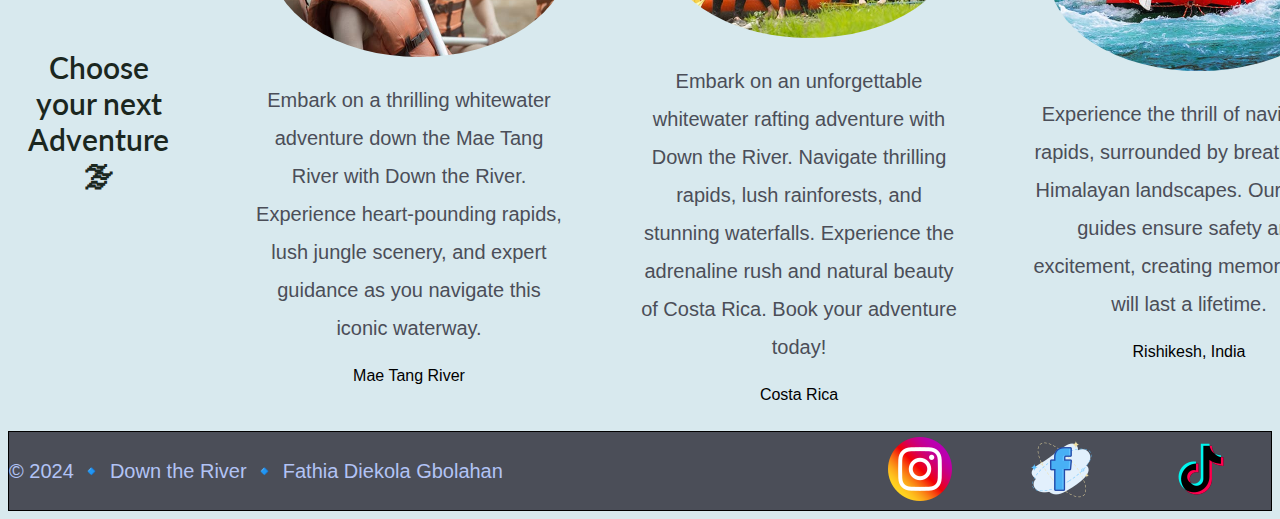
==== commit d3eff652: "rafting homepage" ====
--- a/wwr/index.html
+++ b/wwr/index.html
@@ -116,7 +116,7 @@
             </section>
         </main>
         <footer>
-            <P>© 2024 🔹 Down the River 🔹 Fathia Diekola Gbolahan 🔹 <a href="https://wireframepro.mockflow.com/view/MLzaIJ0mVh" target="_blank" class="Wireframe-link">Wireframe</a></P>
+            <P>© 2024 🔹 Down the River 🔹 Fathia Diekola Gbolahan</P>
             <nav class="social-links">
               <a href="https://instagram.com">
                 <img src="images/instagram.webp" alt="Intagram">
--- a/wwr/styles/rafting.css
+++ b/wwr/styles/rafting.css
@@ -170,14 +170,13 @@
     grid-column: 1/6;
     grid-row: 1/2;
     text-align: center;
-    margin-left: 320px;
+    margin-left: 170px;
     font-size: 30px;
 }
 
 .adventure img{
     width: 100%;
     gap: 100px;
-    margin-left: 150px;
     height: 100px;
     object-fit: cover;
     border-radius: 10%;
@@ -212,7 +211,7 @@
     background: var(--accent1-color);
 }
 
-footer p{
+footer p, footer .Wireframe-link{
     color:#b2c3f5;
 }
 
@@ -241,6 +240,7 @@
 }
 button{
     background-color: var(--accent1-color);
+    color: #f8f1f1;
     width: 250px;
     height: auto;
     padding: 15px;
@@ -341,7 +341,7 @@
     background-color:var(--accent1-color);
     margin-top: 15px;
     padding: 8px;
-    color: #0c2801;
+    color: #f8f1f1;
 }
 .cta .content {
     display: flex;
